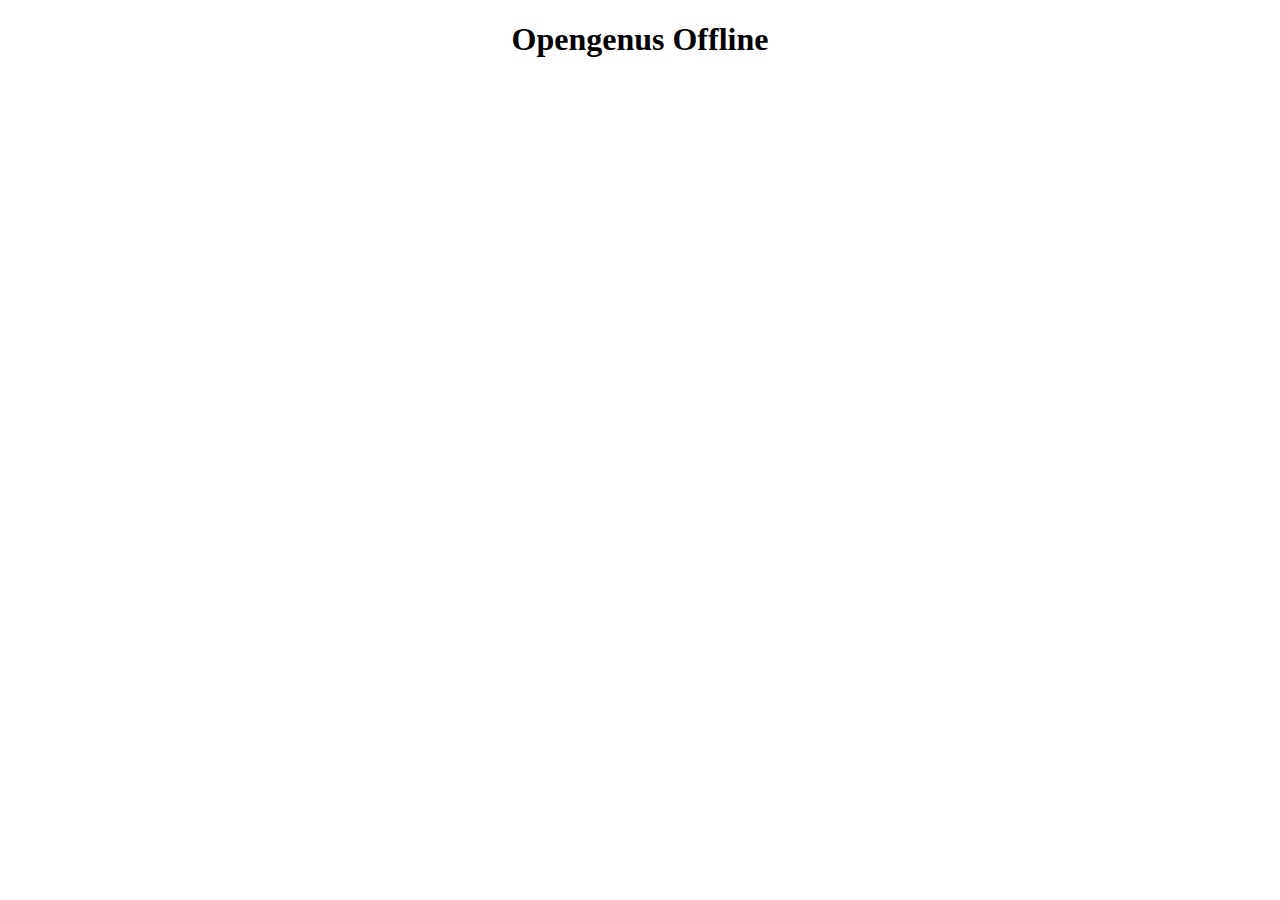
==== index.html @ 940c9a98 "Added new files" ====
<!doctype html>
<html>
<head>
  <link rel="stylesheet" href="style.css">
  <script type="text/javascript" src="mydata.json"></script>
  <script type="text/javascript" >
    function createCard(title,description,author_name) {
      const htmlstring='<div class="column"><div class="card"><h3 class="title">'+title+'</h3><p class="content">'+description+'</p><p class="author">'+author_name+'</p></div></div>';
        return htmlstring;
       };
    function load() {
      var mydata =data;
      alert(mydata.length);
      var main= document.getElementById("content");
      for(var i = 0;i < data.length; i++)
        {
          var htmlstr=createCard(data[i].title,data[i].description,data[i].authorname);
          main.innerHTML += htmlstr;
        }
    }
  </script>
  </head>
    <body onload="load()">
        <h1>Opengenus Offline</h1>
        <div id="content" class="row">

        </div>
    </body>
</html>
---- style.css ----
h1 {
  text-align:center;
}
.card {
  box-shadow: 0 4px 8px 0 rgba(0, 0, 0, 0.2);
  max-width: 350px;
  margin: auto;
  height: 300px;
  font-family: arial;
  position: relative;
}
.title {
  color: grey;
	font-style: bold;
  padding: 10px 0px 5px 15px;
}
.content{
  padding: 5px 0px 5px 15px;
}
.author{
  position: absolute;
  bottom: 8px; 
  left: 16px;
}
.column{
	float: left;
  max-height: 600px;
  width: 31%;
  padding: 0 10px 20px 10px;    
}
.row{
	align-content: center;
	padding: 15px 15px 15px 20px;
}
@media screen and (max-width: 600px){
  .column {
    width: 100%;
    display: block;
    margin-bottom: 20px;
  }
}
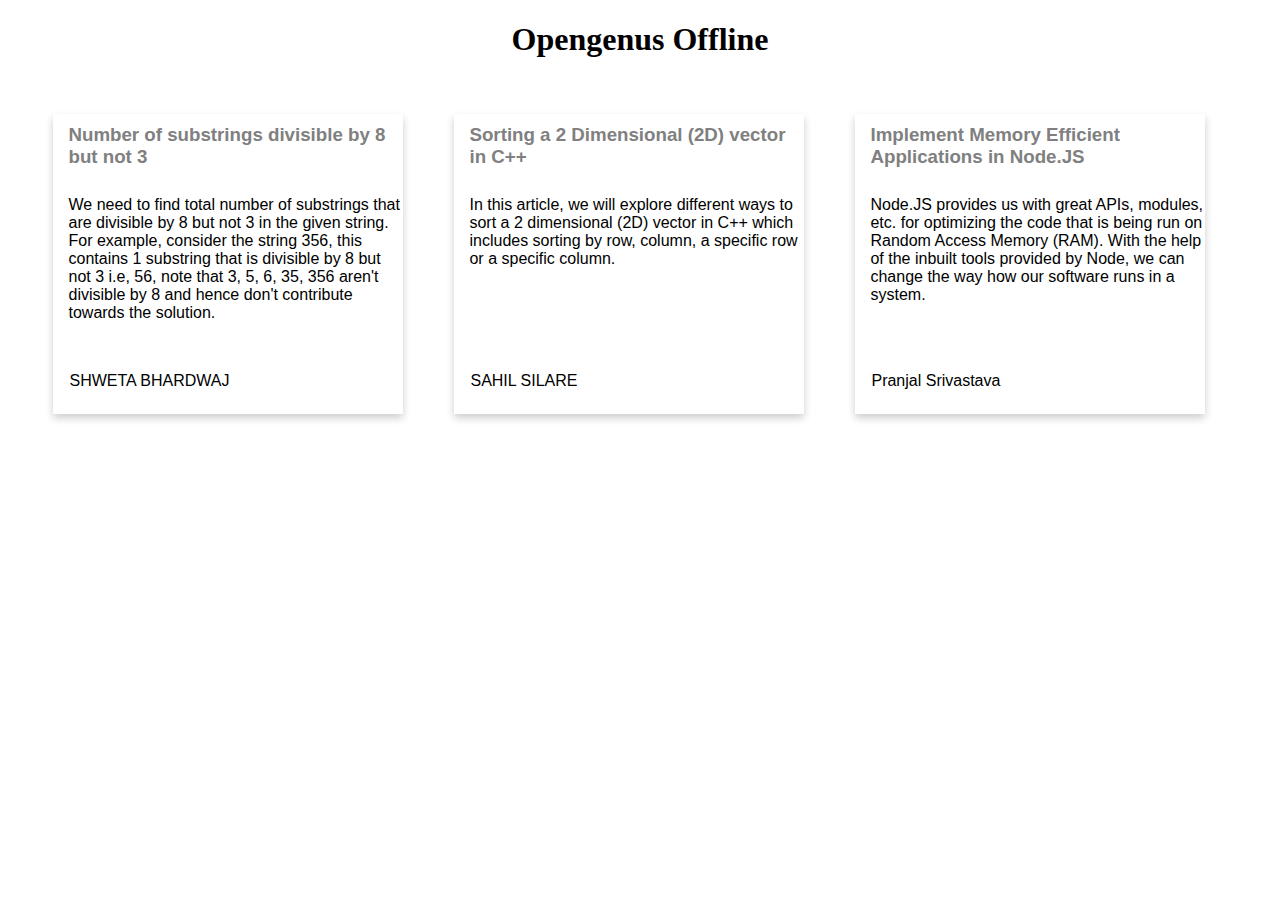
==== commit 6a0e10fa: "Added manifest file" ====
--- a/index.html
+++ b/index.html
@@ -1,29 +1,17 @@
 <!doctype html>
 <html>
 <head>
+  <title>Welcome to opengenus offline</title>
   <link rel="stylesheet" href="style.css">
+  <script type="text/javascript" src="jquery-3.5.1.min.js"></script>
   <script type="text/javascript" src="mydata.json"></script>
-  <script type="text/javascript" >
-    function createCard(title,description,author_name) {
-      const htmlstring='<div class="column"><div class="card"><h3 class="title">'+title+'</h3><p class="content">'+description+'</p><p class="author">'+author_name+'</p></div></div>';
-        return htmlstring;
-       };
-    function load() {
-      var mydata =data;
-      alert(mydata.length);
-      var main= document.getElementById("content");
-      for(var i = 0;i < data.length; i++)
-        {
-          var htmlstr=createCard(data[i].title,data[i].description,data[i].authorname);
-          main.innerHTML += htmlstr;
-        }
-    }
-  </script>
+  
   </head>
-    <body onload="load()">
+    <body>
         <h1>Opengenus Offline</h1>
+        
         <div id="content" class="row">
-
+          <script type="text/javascript" src="addcards.js"></script>
         </div>
     </body>
 </html>